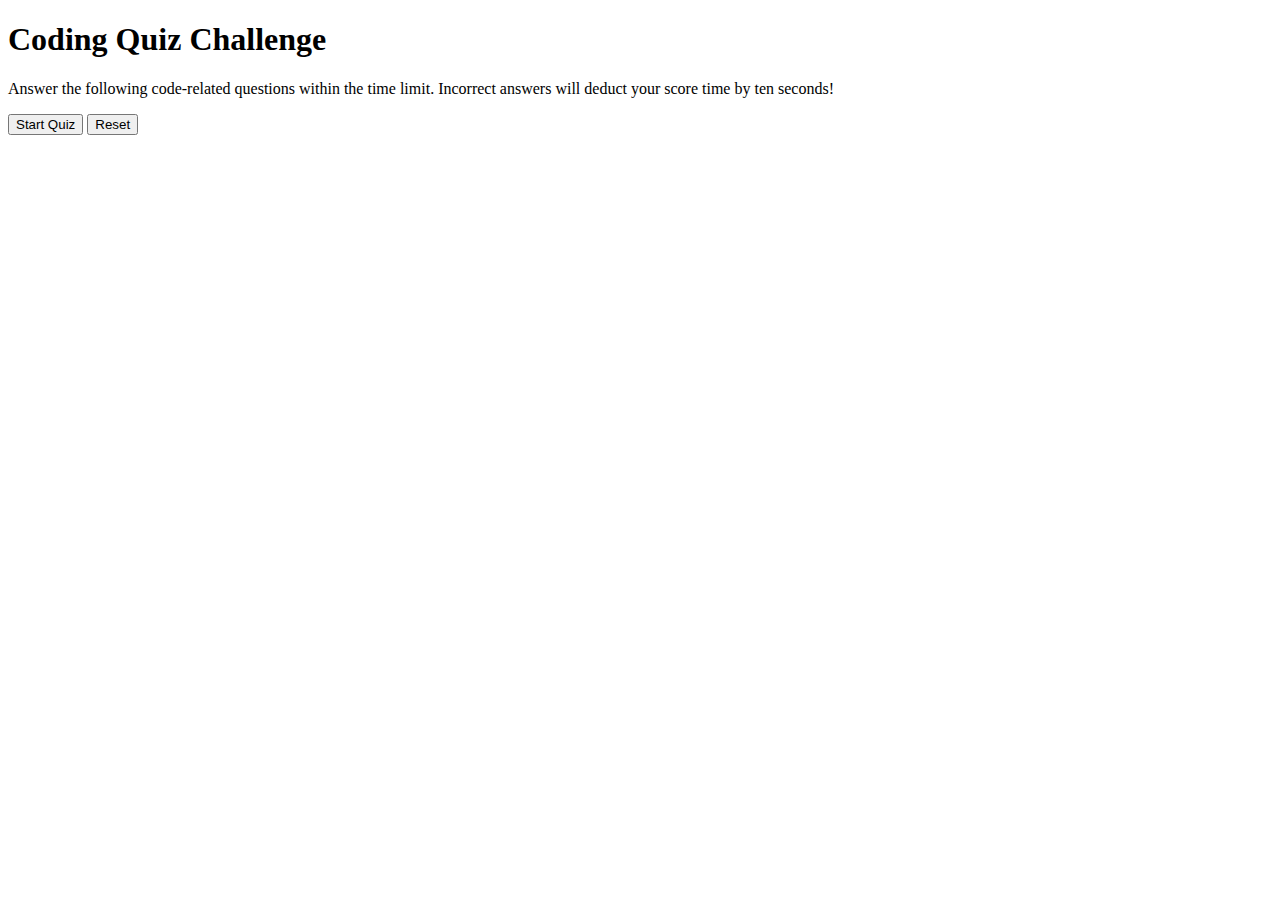
==== index.html @ 5c2ab540 "save" ====
<!DOCTYPE html>
<html>
  <head>
    <title>Coding Challenge</title>
    <meta charset="UTF-8" />
    <meta name="viewport" content="width=device-width, initial-scale=1" />
    <link rel="stylesheet" type="text/css" href="./assets/css/style.css" />
  </head>
  <body>

    <div class="container">
      <h1 class="welcome">Coding Quiz Challenge</h1>
      <p>
        Answer the following code-related questions
        within the time limit. Incorrect answers will
        deduct your score time by ten seconds!
      </p>
      <button id="start-button">Start Quiz</button>
      


  
      <button id="reset-button">Reset</button>
    </div>



    

  </body>
</html>
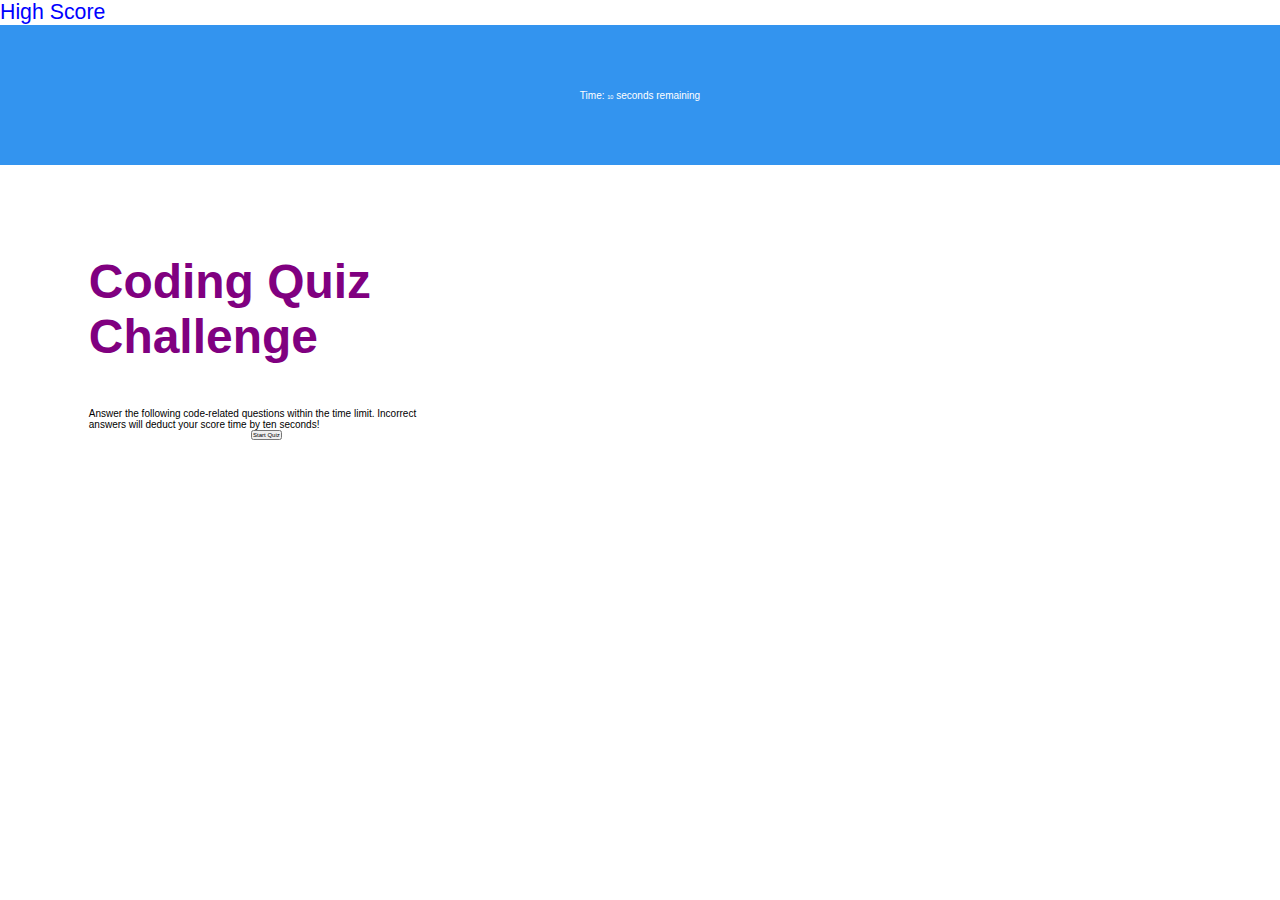
==== commit dc483a55: "completing ReadMe for this demo" ====
--- a/index.html
+++ b/index.html
@@ -1,31 +1,64 @@
 <!DOCTYPE html>
 <html>
-  <head>
-    <title>Coding Challenge</title>
-    <meta charset="UTF-8" />
-    <meta name="viewport" content="width=device-width, initial-scale=1" />
-    <link rel="stylesheet" type="text/css" href="./assets/css/style.css" />
-  </head>
-  <body>
 
-    <div class="container">
+<head>
+  <meta charset="UTF-8" />
+  <meta name="viewport" content="width=device-width, initial-scale=1" />
+  <link rel="stylesheet" type="text/css" href="./style.css" />
+  <title>Coding Quiz</title>
+</head>
+
+<body>
+  <header>
+    <a href="./highscore.html" id="highScore-btn" class="btn">High Score</a>
+    <div class="card timer">
+      <div class="timer-text">
+        <p class="large-font">Time: <span class="timer-count">10</span> seconds remaining</p>
+      </div>
+    </div>
+  </header>
+  <div class="container">
+
+    <div id="home" class="flex-column flex-center">
       <h1 class="welcome">Coding Quiz Challenge</h1>
       <p>
         Answer the following code-related questions
         within the time limit. Incorrect answers will
         deduct your score time by ten seconds!
       </p>
-      <button id="start-button">Start Quiz</button>
-      
+      <button class="startBtn">Start Quiz</button>
 
-
-  
-      <button id="reset-button">Reset</button>
+      <!-- <button "/reset.html" class="resetbtn">Reset</a> -->
     </div>
 
 
 
-    
+    <div id="quiz" class="hide">
+      <div id="question">What is the answer to this question</div>
+      <div class="choice-container">
+      </div>
+    </div>
 
-  </body>
-</html>
+
+
+    <div id="results" class="hide">
+      <h3>High Score</h3>
+      <p>Your highscore is: <span id="final-score">0</span></p>
+      <form class="intialContainer">
+        <label for="initals">intials:</label>
+        <input type="text" id="initials" name="initials"><br><br>
+        <input type="submit" value="Submit">
+      </form>
+    </div>
+
+
+
+
+    <script src="./script.js"></script>
+
+
+
+
+</body>
+
+</html>--- a/style.css
+++ b/style.css
@@ -0,0 +1,101 @@
+* {
+  box-sizing: border-box;
+  margin: 0;
+  padding: 0;
+  font-size: 55.5%;
+  font-family: 'Lucida Sans', 'Lucida Sans Regular', 'Lucida Grande', 'Lucida Sans Unicode', Geneva, Verdana, sans-serif;
+}
+
+.hide {
+  display: none;
+}
+
+h1 {
+  font-size: 5.4rem;
+  color: purple;
+  margin-bottom: 5rem;
+}
+
+p {
+  font-size: 10px;
+
+}
+
+.timer {
+  height: 140px;
+  padding: 10px;
+  background: #3394ef;
+  color: #fff;
+  text-align: center;
+}
+
+.timer-text {
+  padding: 55px;
+}
+
+.container{
+  width: 100;
+  height: 100;
+  display: flex;
+  justify-content: center;
+  align-items: center;
+  max-width: 60rem;
+  margin: 0;
+  padding: 10rem;
+}
+
+.flex-column{
+  display: flex;
+  flex-direction: column;
+}
+
+.flex-center{
+  justify-content: center;
+  align-items: center;
+}
+
+.justify-center{
+  justify-content: center;
+
+}
+
+.text-center{
+  text-align: right;
+}
+
+.btn {
+  font-size: 2.4rem;
+  padding: 2rem 0;
+  width: 30rem;
+  text-align: center;
+  margin-bottom: 1rem;
+  text-decoration: none;
+  color: blue;
+  border-radius: 4px;
+}
+.startbtn {
+  font-size: 2.4rem;
+  padding: 2rem 0;
+  width: 30rem;
+  text-align: center;
+  margin-bottom: 1rem;
+  text-decoration: none;
+  color: blue;
+  border-radius: 4px;
+}
+
+.resetbtn {
+  font-size: 2.4rem;
+  padding: 2rem 0;
+  width: 30rem;
+  text-align: center;
+  margin-bottom: 1rem;
+  text-decoration: none;
+  color: blue;
+  border-radius: 4px;
+}
+
+
+
+
+ 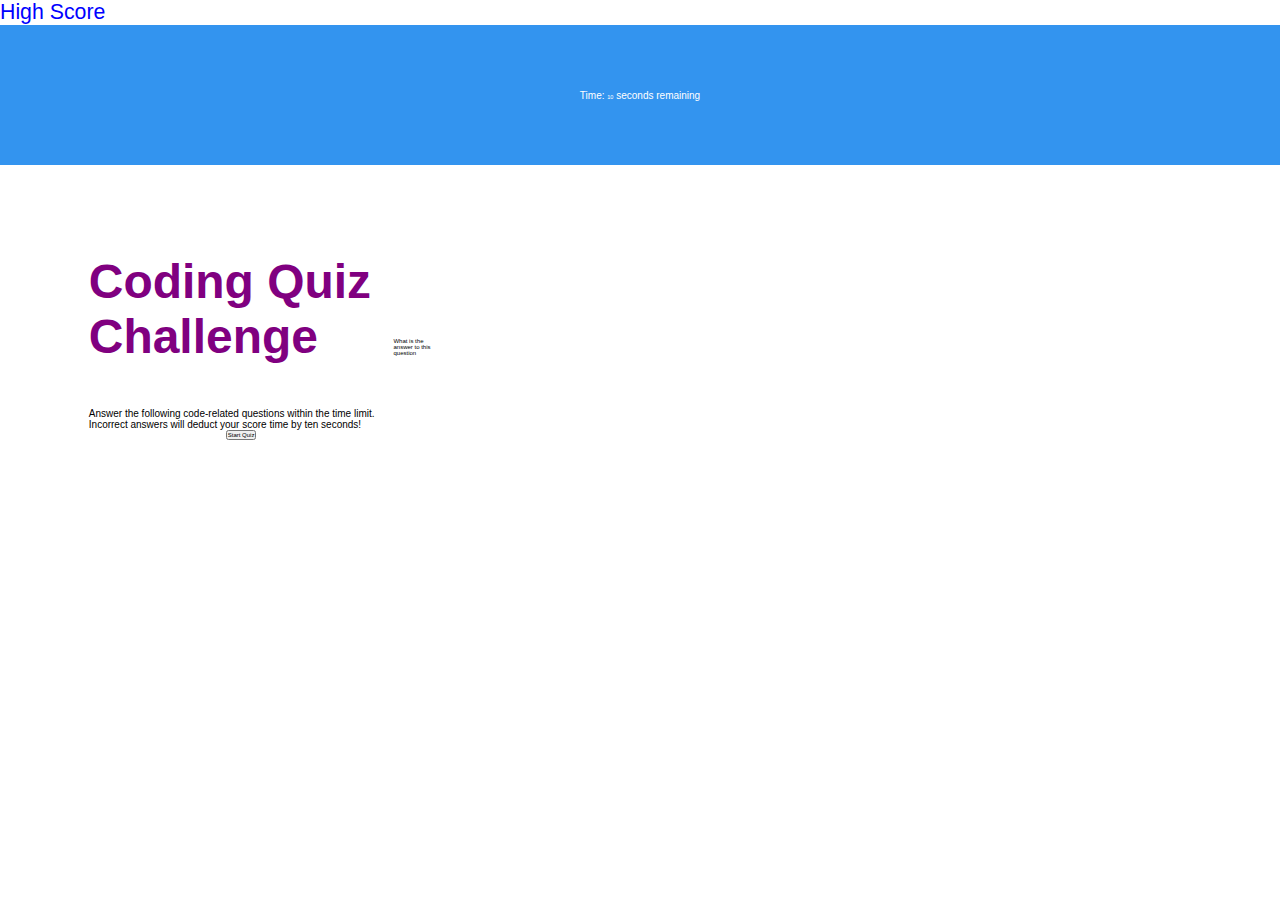
==== commit b77e6b87: "change the title of the ReadMe" ====
--- a/index.html
+++ b/index.html
@@ -33,7 +33,7 @@
 
 
 
-    <div id="quiz" class="hide">
+    <div id="quiz">
       <div id="question">What is the answer to this question</div>
       <div class="choice-container">
       </div>
